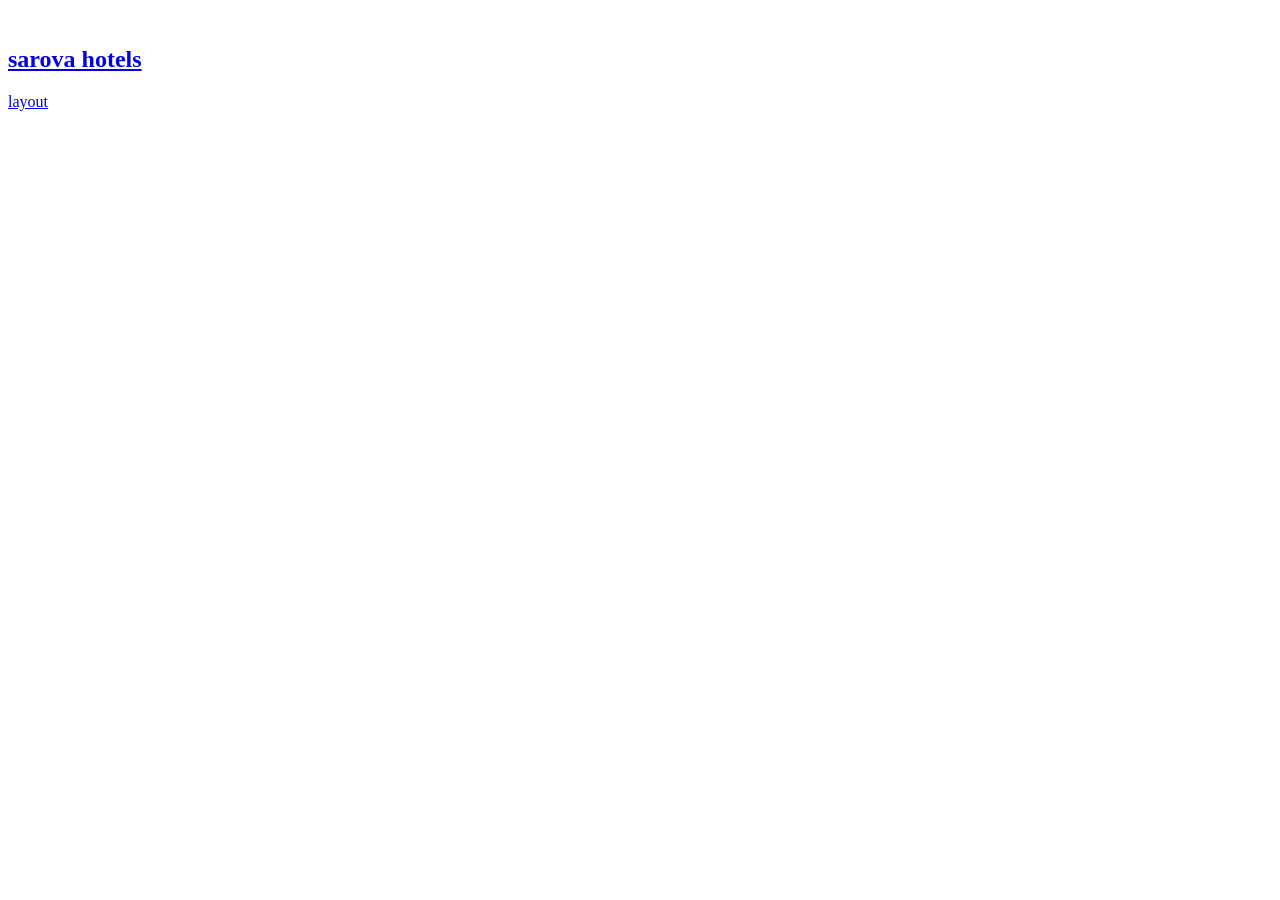
==== hotel1.html @ fb9c0d26 "c3" ====
<!DOCTYPE html>
<html lang="en">
<head>
    <meta charset="UTF-8">
    <meta name="viewport" content="width=device-width, initial-scale=1.0">
    <title>Document</title>
</head>
<body>
    <img src="https://www.sarovahotels.com/whitesands-mombasa/the-resort.html" alt="" >
    <a href="environment1-1.html">
        <div class="environment-card">
            <h2>sarova hotels</h2>
            <p>layout</p>
        </div>
    </a>  
</body>
</html>
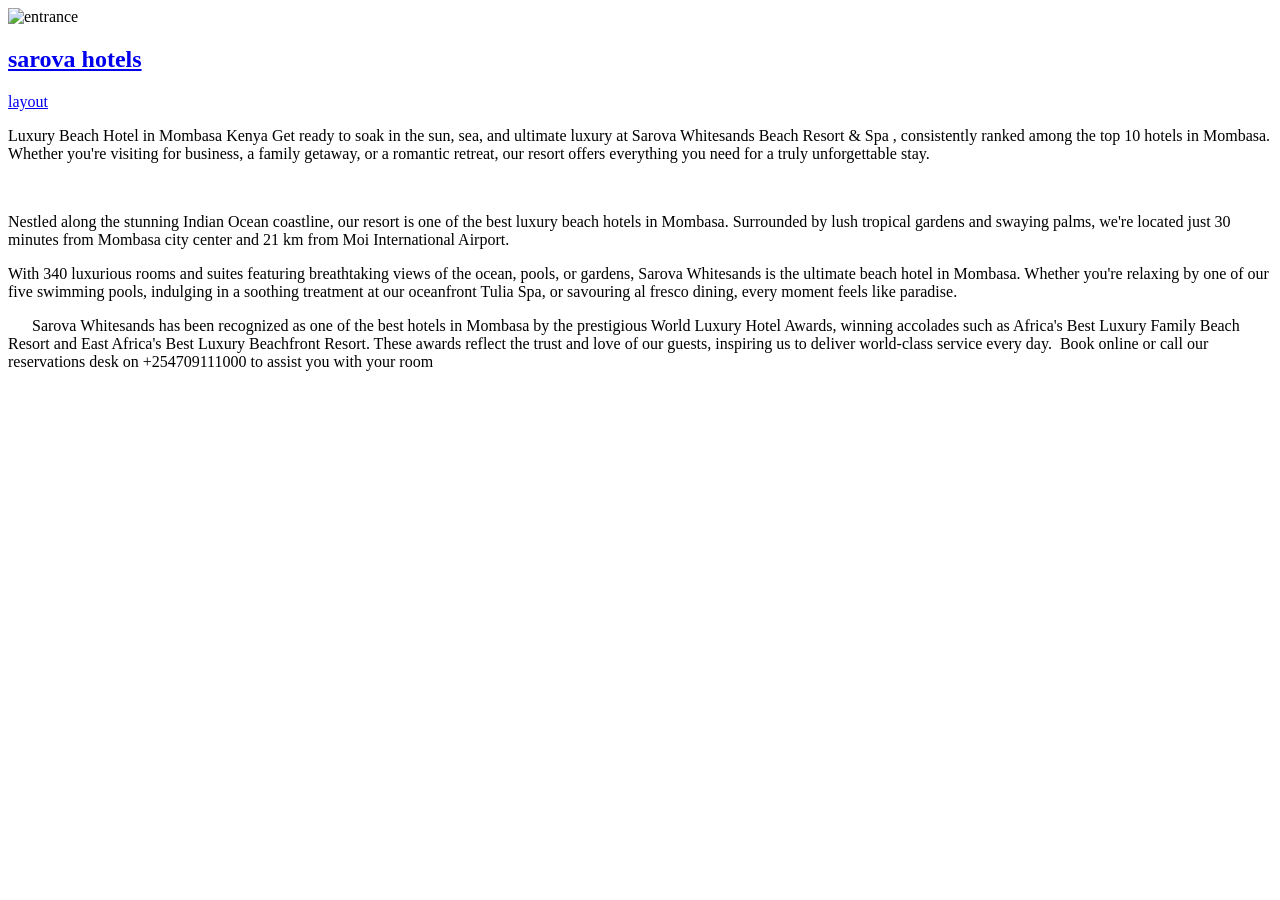
==== commit 03b50082: "c5" ====
--- a/hotel1.html
+++ b/hotel1.html
@@ -6,12 +6,41 @@
     <title>Document</title>
 </head>
 <body>
-    <img src="https://www.sarovahotels.com/whitesands-mombasa/the-resort.html" alt="" >
+    <img src="https://encrypted-tbn0.gstatic.com/images?q=tbn:ANd9GcRumH8BZSXkyp4e-MEwB-4mhidiYOlMemaIkg&s" alt="entrance" >
     <a href="environment1-1.html">
+        
         <div class="environment-card">
             <h2>sarova hotels</h2>
             <p>layout</p>
         </div>
     </a>  
+    
+    <p>Luxury Beach Hotel in Mombasa Kenya
+        Get ready to soak in the sun, sea, and ultimate luxury at Sarova Whitesands Beach Resort & Spa
+        , consistently ranked among the top 10 hotels in Mombasa. Whether you're visiting for business, a family getaway, or a romantic retreat, our resort offers everything you need for a truly unforgettable stay.
+        </p>
+        <img src="" alt="" >
+        <img src="" alt="" >
+        <img src="" alt="" >
+        <img src="" alt="" >
+        <img src="" alt="" >
+         <p>Nestled along the stunning Indian Ocean coastline, 
+        our resort is one of the best luxury beach hotels in Mombasa. Surrounded by lush tropical gardens and swaying palms, 
+        we're located just 30 minutes from Mombasa city center and 21 km from Moi International Airport.
+        <img src="" alt="" >
+        
+        <p>With 340 luxurious rooms and suites featuring breathtaking views of the ocean, pools, or gardens, Sarova Whitesands is the ultimate beach hotel in Mombasa. 
+        Whether you're relaxing by one of our five swimming pools, indulging in a soothing treatment at our oceanfront Tulia Spa, or savouring al fresco dining, every moment feels like paradise.
+        </p>
+        <img src="" alt="" >
+        <img src="" alt="" >
+        <img src="" alt="" >
+        <img src="" alt="" >
+        <img src="" alt="" >
+        <img src="" alt="" >
+        Sarova Whitesands has been recognized as one of the best hotels in Mombasa by the prestigious World Luxury Hotel Awards, winning accolades such as Africa's Best Luxury Family Beach Resort and East Africa's Best Luxury Beachfront Resort. These awards reflect the trust and love of our guests, inspiring us to deliver world-class service every day.
+        <img src="" alt="" >
+        Book online or call our reservations desk on +254709111000 to assist you with your room
+    </p>
 </body>
 </html>
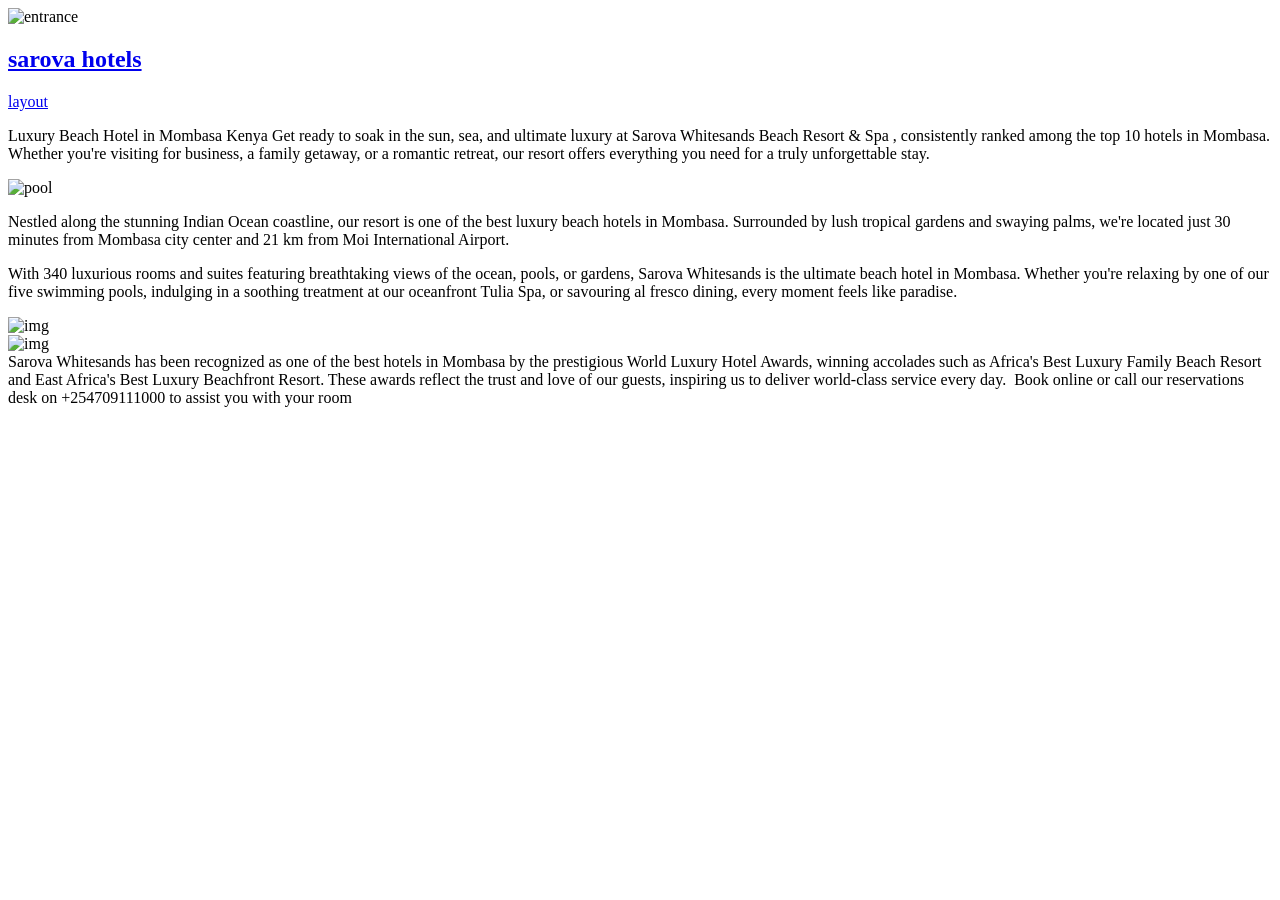
==== commit ffc36c6e: "c4" ====
--- a/hotel1.html
+++ b/hotel1.html
@@ -3,7 +3,8 @@
 <head>
     <meta charset="UTF-8">
     <meta name="viewport" content="width=device-width, initial-scale=1.0">
-    <title>Document</title>
+    <title>hotel site</title>
+    <link rel="stylesheet" href="./index.css">
 </head>
 <body>
     <img src="https://encrypted-tbn0.gstatic.com/images?q=tbn:ANd9GcRumH8BZSXkyp4e-MEwB-4mhidiYOlMemaIkg&s" alt="entrance" >
@@ -19,11 +20,16 @@
         Get ready to soak in the sun, sea, and ultimate luxury at Sarova Whitesands Beach Resort & Spa
         , consistently ranked among the top 10 hotels in Mombasa. Whether you're visiting for business, a family getaway, or a romantic retreat, our resort offers everything you need for a truly unforgettable stay.
         </p>
-        <img src="" alt="" >
-        <img src="" alt="" >
-        <img src="" alt="" >
-        <img src="" alt="" >
-        <img src="" alt="" >
+        <div id="slider">
+            <figure>
+                <img src="https://static21.com-hotel.com/uploads/hotel/31631/photo/sarova-whitesands-beach-resort-spa_15313434601.jpg" alt="pool" >
+                <img src="https://dynamic-media-cdn.tripadvisor.com/media/photo-o/14/12/b6/50/executive-suite.jpg?w=700&h=-1&s=1" alt="img" >
+                <img src="https://encrypted-tbn0.gstatic.com/images?q=tbn:ANd9GcTROh0h4I1bcelQ5XFaTnVrjkNzzvy-vp1_zQ&s" alt="img" >
+                <img src="https://www.uyaphi.com/sites/default/files/styles/image_400x275/public/kenya/lodge/sarova-whitesands-beach-resort-5.jpg?itok=c7XZF5-A" alt="img" >
+                <img src="https://static21.com-hotel.com/uploads/hotel/31631/photo/sarova-whitesands-beach-resort-spa_15313434601.jpg" alt="img" >
+            </figure>
+        </div>
+        
          <p>Nestled along the stunning Indian Ocean coastline, 
         our resort is one of the best luxury beach hotels in Mombasa. Surrounded by lush tropical gardens and swaying palms, 
         we're located just 30 minutes from Mombasa city center and 21 km from Moi International Airport.
@@ -32,12 +38,17 @@
         <p>With 340 luxurious rooms and suites featuring breathtaking views of the ocean, pools, or gardens, Sarova Whitesands is the ultimate beach hotel in Mombasa. 
         Whether you're relaxing by one of our five swimming pools, indulging in a soothing treatment at our oceanfront Tulia Spa, or savouring al fresco dining, every moment feels like paradise.
         </p>
-        <img src="" alt="" >
-        <img src="" alt="" >
-        <img src="" alt="" >
-        <img src="" alt="" >
-        <img src="" alt="" >
-        <img src="" alt="" >
+        <div id="slider">
+         <figure>
+             <img src="https://cf.bstatic.com/xdata/images/hotel/max1024x768/250334746.jpg?k=a82e3c71dc22049e912674a3073272215eb2e2161dc95f6ca8c1ed0cb75ae393&o=&hp=1" alt="img" >
+             <img src="https://encrypted-tbn0.gstatic.com/images?q=tbn:ANd9GcTy-kvs_Bk2PKWMbit6sh0sIRImNzKBb019jg&s" alt="img" >
+             <img src="https://encrypted-tbn0.gstatic.com/images?q=tbn:ANd9GcTdovX8tlebEHhW423phuyivXat6BzAKQ7s-A&s" alt="img" >
+             <img src="https://encrypted-tbn0.gstatic.com/images?q=tbn:ANd9GcSFkkr0YT0gH2UW7ZN1E6HpSIud5gCT9clS5w&s" alt="img" >
+             <img src="https://encrypted-tbn0.gstatic.com/images?q=tbn:ANd9GcRNgay2_57fzYxOqzQeArXQH-M9jeppgkUn_A&s" alt="img" >
+             <img src="https://encrypted-tbn0.gstatic.com/images?q=tbn:ANd9GcR-bElmjp77ikGeKol53NAD8hlZXsCEaYRwYA&s" alt="img" >
+            </figure>
+        </div>
+        
         Sarova Whitesands has been recognized as one of the best hotels in Mombasa by the prestigious World Luxury Hotel Awards, winning accolades such as Africa's Best Luxury Family Beach Resort and East Africa's Best Luxury Beachfront Resort. These awards reflect the trust and love of our guests, inspiring us to deliver world-class service every day.
         <img src="" alt="" >
         Book online or call our reservations desk on +254709111000 to assist you with your room
--- a/index.css
+++ b/index.css
@@ -0,0 +1,50 @@
+#slider {
+    overflow: hidden;
+}
+#slider figure {
+    position: relative;
+    width: 500%;
+    margin: 0;
+    left: 0;
+    animation: 10s slider infinite;
+}
+#slider figure img {
+    float: left;
+    width: 20%;
+}
+@keyframes slider {
+    0% {
+        left: 0;
+    }
+    20% {
+        left: 0;
+    }
+    25% {
+        left: -100%;
+    }
+    45% {
+        left: -100%;
+    }
+    50% {
+        left: -200%;
+    }
+    70% {
+        left: -200%;
+    }
+    75% { 
+        left: -300%;
+    }
+    95% {
+        left: -300%;
+    }
+    100% {
+        left: -400%;
+    }
+    
+
+}
+.img{
+    height: 50px;
+    width: 50px;
+    border: 50%;
+}
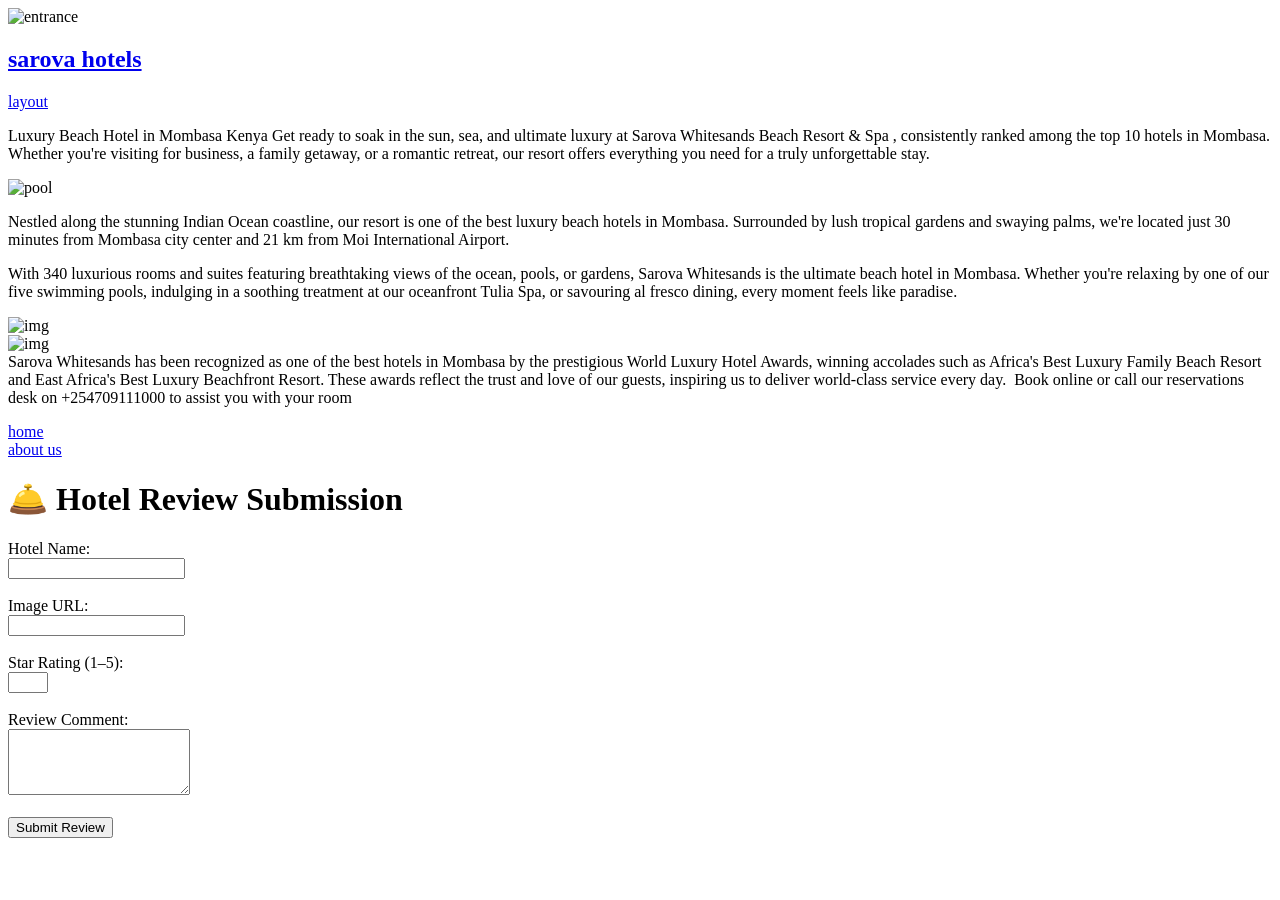
==== commit 057d9e84: "c6" ====
--- a/hotel1.html
+++ b/hotel1.html
@@ -7,6 +7,7 @@
     <link rel="stylesheet" href="./index.css">
 </head>
 <body>
+    
     <img src="https://encrypted-tbn0.gstatic.com/images?q=tbn:ANd9GcRumH8BZSXkyp4e-MEwB-4mhidiYOlMemaIkg&s" alt="entrance" >
     <a href="environment1-1.html">
         
@@ -53,5 +54,52 @@
         <img src="" alt="" >
         Book online or call our reservations desk on +254709111000 to assist you with your room
     </p>
+    <nav class="navigation">
+        <div>
+            <a href="#home">home</a>
+        </div>
+        <div>
+            <a href="aboutus.html">about us</a>
+        </div>
+        <a href="background"></a>
+    </nav>
+
+    
+    <h1>🛎️ Hotel Review Submission</h1>
+
+    <form id="hotelForm">
+        <label>
+            Hotel Name:<br>
+            <input type="text" id="hotelName" required>
+        </label>
+        <br><br>
+
+        <label>
+            Image URL:
+            <br>
+            <input type="text" id="hotelImage" required>
+        </label>
+        
+        <br><br>
+
+        <label>
+            Star Rating (1–5):<br>
+            <input type="number" id="hotelRating" min="1" max="5" required>
+        </label>
+        <br><br>
+
+        <label>
+            Review Comment:<br>
+            <textarea id="hotelComment" rows="4" required></textarea>
+        </label>
+        <br><br>
+
+        <button type="submit">Submit Review</button>
+        <br>
+    </form>
+
+    <div id="hotelList"></div>
+
+    
 </body>
 </html>
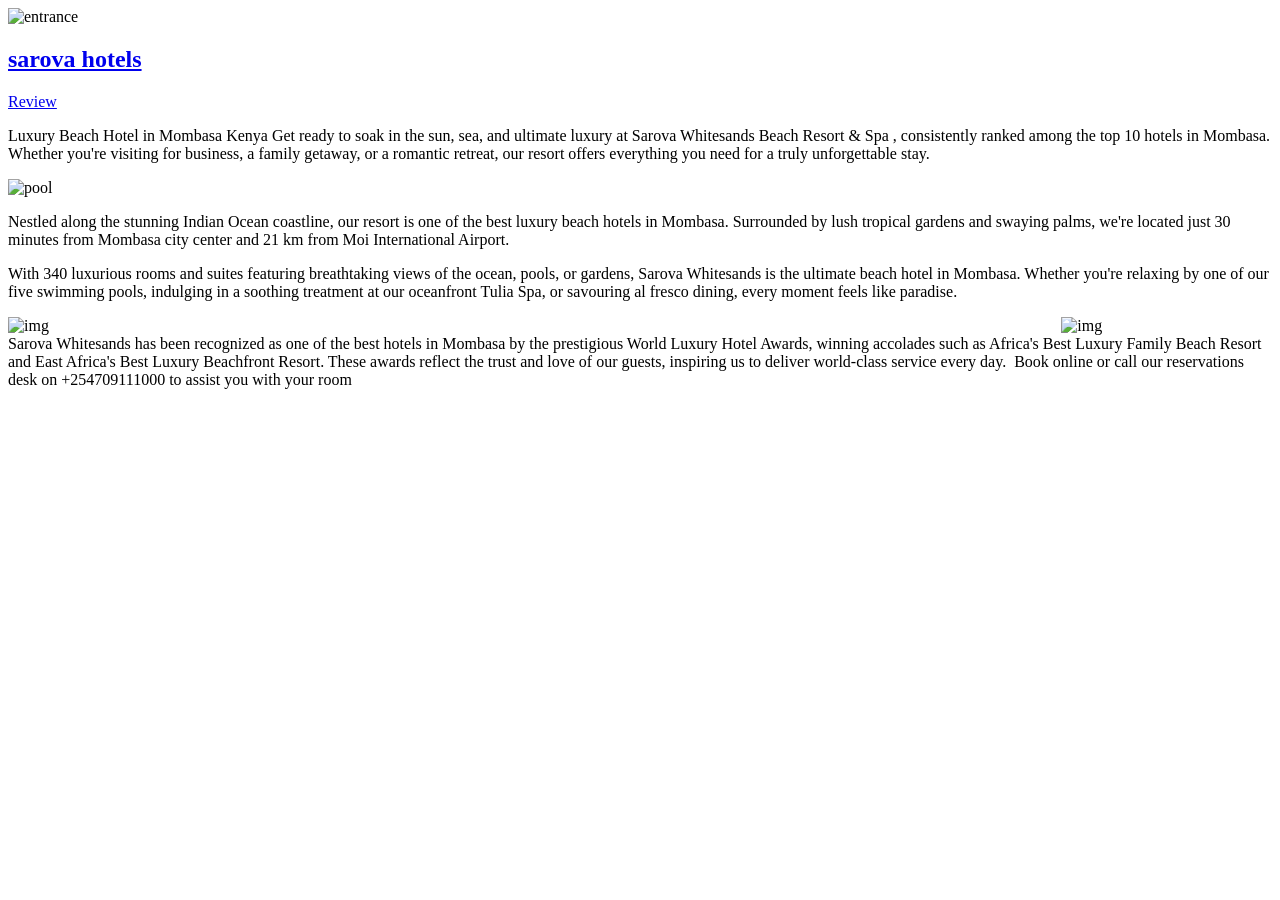
==== commit 94e66bde: "c8" ====
--- a/hotel1.html
+++ b/hotel1.html
@@ -13,7 +13,7 @@
         
         <div class="environment-card">
             <h2>sarova hotels</h2>
-            <p>layout</p>
+            <p>Review</p>
         </div>
     </a>  
     
@@ -54,52 +54,9 @@
         <img src="" alt="" >
         Book online or call our reservations desk on +254709111000 to assist you with your room
     </p>
-    <nav class="navigation">
-        <div>
-            <a href="#home">home</a>
-        </div>
-        <div>
-            <a href="aboutus.html">about us</a>
-        </div>
-        <a href="background"></a>
-    </nav>
+   
 
     
-    <h1>🛎️ Hotel Review Submission</h1>
-
-    <form id="hotelForm">
-        <label>
-            Hotel Name:<br>
-            <input type="text" id="hotelName" required>
-        </label>
-        <br><br>
-
-        <label>
-            Image URL:
-            <br>
-            <input type="text" id="hotelImage" required>
-        </label>
-        
-        <br><br>
-
-        <label>
-            Star Rating (1–5):<br>
-            <input type="number" id="hotelRating" min="1" max="5" required>
-        </label>
-        <br><br>
-
-        <label>
-            Review Comment:<br>
-            <textarea id="hotelComment" rows="4" required></textarea>
-        </label>
-        <br><br>
-
-        <button type="submit">Submit Review</button>
-        <br>
-    </form>
-
-    <div id="hotelList"></div>
-
     
 </body>
 </html>
--- a/index.css
+++ b/index.css
@@ -1,5 +1,7 @@
 #slider {
     overflow: hidden;
+    width: 100%;
+    max-width: 100%;
 }
 #slider figure {
     position: relative;
@@ -7,10 +9,14 @@
     margin: 0;
     left: 0;
     animation: 10s slider infinite;
+    display: flex;
+
 }
 #slider figure img {
     float: left;
     width: 20%;
+    height: auto;
+    object-fit: cover;
 }
 @keyframes slider {
     0% {
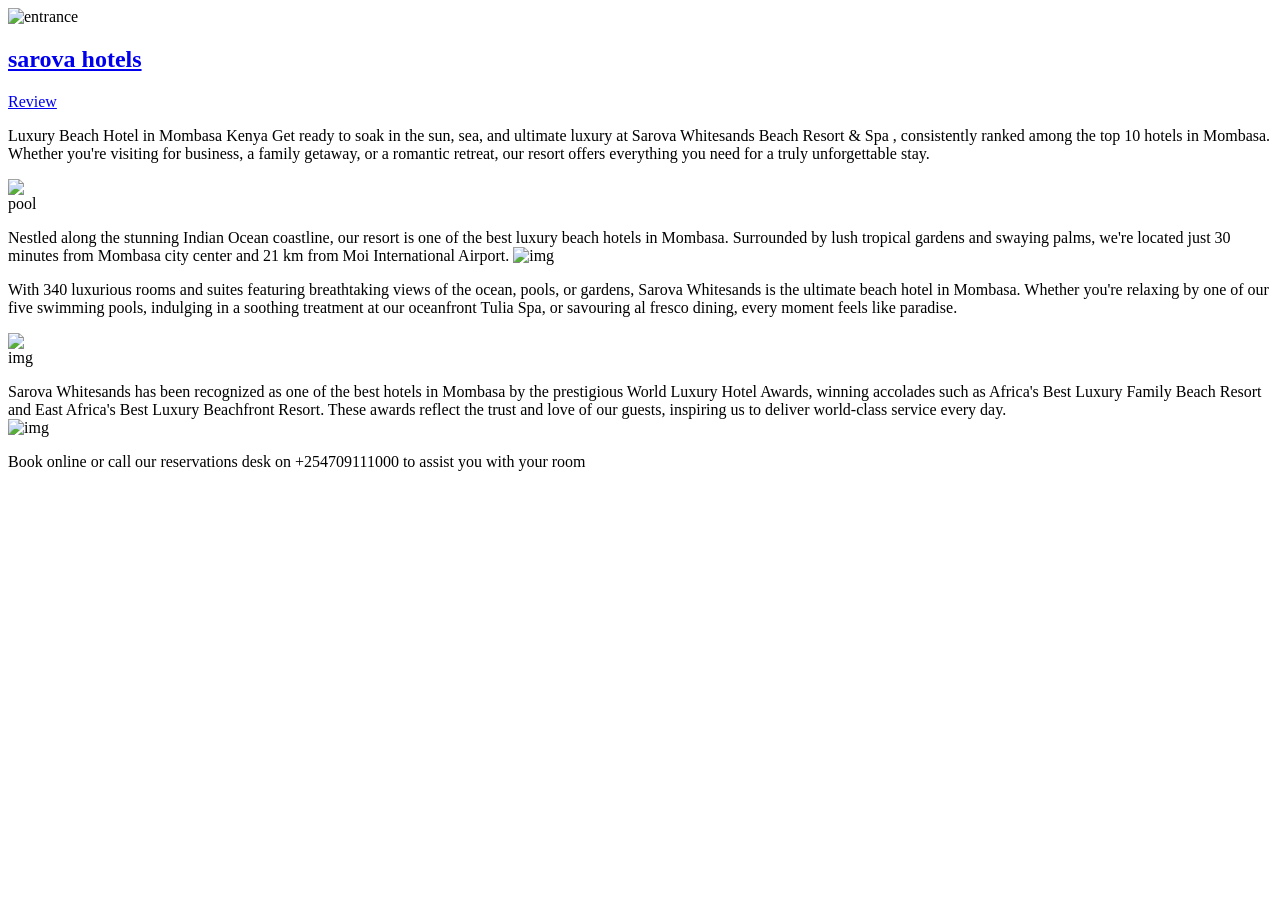
==== commit 2fd318c7: "c7" ====
--- a/hotel1.html
+++ b/hotel1.html
@@ -24,9 +24,10 @@
         <div id="slider">
             <figure>
                 <img src="https://static21.com-hotel.com/uploads/hotel/31631/photo/sarova-whitesands-beach-resort-spa_15313434601.jpg" alt="pool" >
-                <img src="https://dynamic-media-cdn.tripadvisor.com/media/photo-o/14/12/b6/50/executive-suite.jpg?w=700&h=-1&s=1" alt="img" >
-                <img src="https://encrypted-tbn0.gstatic.com/images?q=tbn:ANd9GcTROh0h4I1bcelQ5XFaTnVrjkNzzvy-vp1_zQ&s" alt="img" >
+                <img src="https://cf.bstatic.com/xdata/images/hotel/max1024x768/569204587.jpg?k=c7a1b1ffea72f5595632c9ec802c7253409b8feea4f1378212848f8d7a44f9b3&o=&hp=1" alt="img" >
                 <img src="https://www.uyaphi.com/sites/default/files/styles/image_400x275/public/kenya/lodge/sarova-whitesands-beach-resort-5.jpg?itok=c7XZF5-A" alt="img" >
+                <img src="https://ik.imgkit.net/3vlqs5axxjf/external/ik-seo/http://images.ntmllc.com/v4/hotel/413/413496/413496_EXT_ZFD86E/Sarova-Whitesands-Beach-Resort-%26-Spa-Exterior.jpg?tr=w-780%2Ch-437%2Cfo-auto" alt="img">
+                <img src="" alt="img">
                 <img src="https://static21.com-hotel.com/uploads/hotel/31631/photo/sarova-whitesands-beach-resort-spa_15313434601.jpg" alt="img" >
             </figure>
         </div>
@@ -34,7 +35,7 @@
          <p>Nestled along the stunning Indian Ocean coastline, 
         our resort is one of the best luxury beach hotels in Mombasa. Surrounded by lush tropical gardens and swaying palms, 
         we're located just 30 minutes from Mombasa city center and 21 km from Moi International Airport.
-        <img src="" alt="" >
+        <img src="https://www.kenyasafari.com/images/sarova-shaba-game-lodge-shaba-np-sarova-shaba-game-lodge-10-758x700.jpg" alt="img" >
         
         <p>With 340 luxurious rooms and suites featuring breathtaking views of the ocean, pools, or gardens, Sarova Whitesands is the ultimate beach hotel in Mombasa. 
         Whether you're relaxing by one of our five swimming pools, indulging in a soothing treatment at our oceanfront Tulia Spa, or savouring al fresco dining, every moment feels like paradise.
@@ -50,8 +51,9 @@
             </figure>
         </div>
         
-        Sarova Whitesands has been recognized as one of the best hotels in Mombasa by the prestigious World Luxury Hotel Awards, winning accolades such as Africa's Best Luxury Family Beach Resort and East Africa's Best Luxury Beachfront Resort. These awards reflect the trust and love of our guests, inspiring us to deliver world-class service every day.
-        <img src="" alt="" >
+         <p>Sarova Whitesands has been recognized as one of the best hotels in Mombasa by the prestigious World Luxury Hotel Awards, winning accolades such as Africa's Best Luxury Family Beach Resort and East Africa's Best Luxury Beachfront Resort. These awards reflect the trust and love of our guests, inspiring us to deliver world-class service every day.
+        <img src="https://i0.wp.com/www.kbc.co.ke/wp-content/uploads/2023/10/sarova.jpeg?fit=1600%2C1065&ssl=1" alt="img" >
+         </p>
         Book online or call our reservations desk on +254709111000 to assist you with your room
     </p>
    
--- a/index.css
+++ b/index.css
@@ -49,8 +49,9 @@
     
 
 }
-.img{
-    height: 50px;
-    width: 50px;
+img{
+    height: 300px;
+    width: 300px;
     border: 50%;
+    margin-right: 40%;
 }
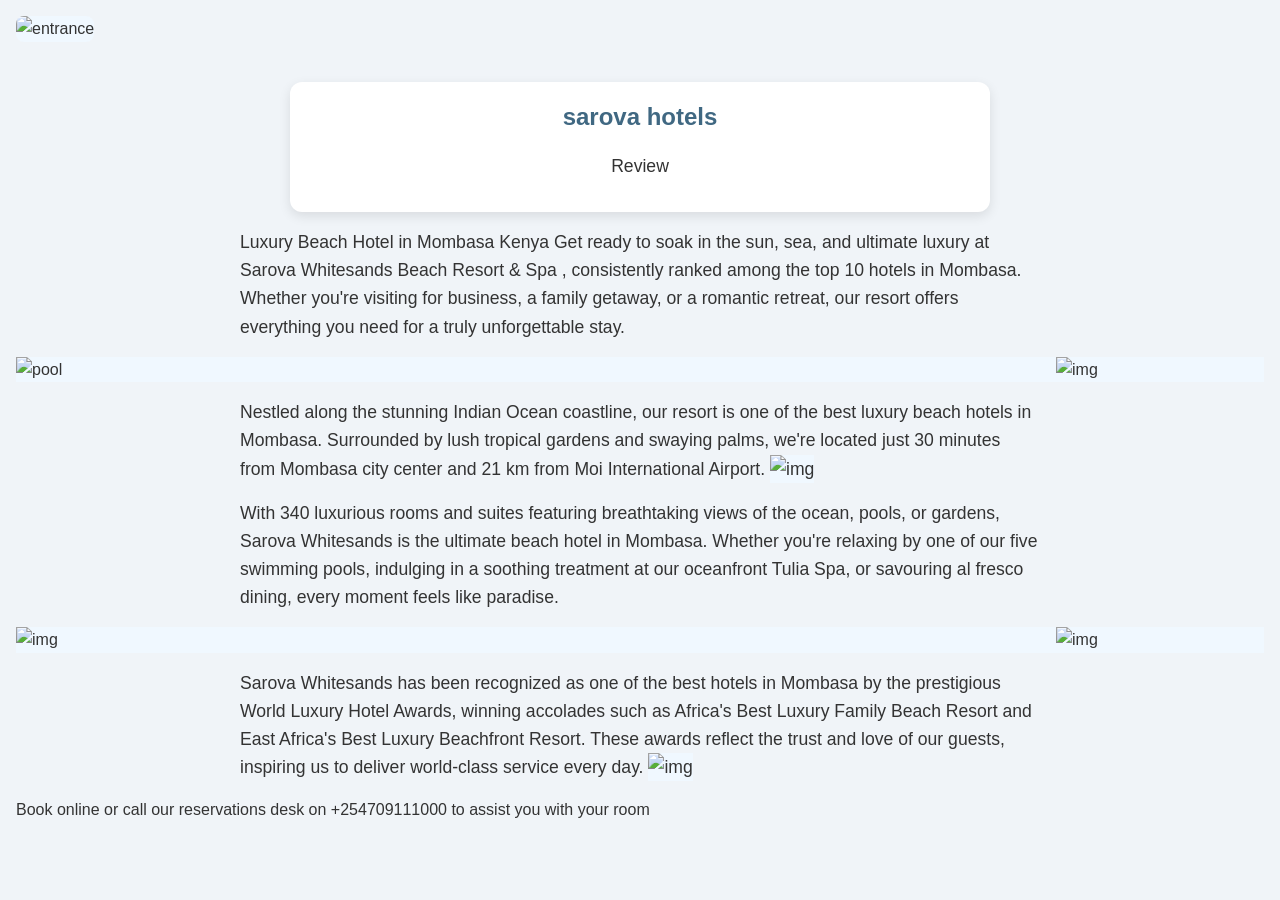
==== commit ff7b6fe1: "c10" ====
--- a/hotel1.html
+++ b/hotel1.html
@@ -25,7 +25,7 @@
             <figure>
                 <img src="https://static21.com-hotel.com/uploads/hotel/31631/photo/sarova-whitesands-beach-resort-spa_15313434601.jpg" alt="pool" >
                 <img src="https://cf.bstatic.com/xdata/images/hotel/max1024x768/569204587.jpg?k=c7a1b1ffea72f5595632c9ec802c7253409b8feea4f1378212848f8d7a44f9b3&o=&hp=1" alt="img" >
-                <img src="https://www.uyaphi.com/sites/default/files/styles/image_400x275/public/kenya/lodge/sarova-whitesands-beach-resort-5.jpg?itok=c7XZF5-A" alt="img" >
+                <img src= "https://encrypted-tbn0.gstatic.com/images?q=tbn:ANd9GcRumH8BZSXkyp4e-MEwB-4mhidiYOlMemaIkg&s" alt="img" >
                 <img src="https://ik.imgkit.net/3vlqs5axxjf/external/ik-seo/http://images.ntmllc.com/v4/hotel/413/413496/413496_EXT_ZFD86E/Sarova-Whitesands-Beach-Resort-%26-Spa-Exterior.jpg?tr=w-780%2Ch-437%2Cfo-auto" alt="img">
                 <img src="" alt="img">
                 <img src="https://static21.com-hotel.com/uploads/hotel/31631/photo/sarova-whitesands-beach-resort-spa_15313434601.jpg" alt="img" >
--- a/index.css
+++ b/index.css
@@ -26,32 +26,130 @@
         left: 0;
     }
     25% {
-        left: -100%;
+        left: -50%;
     }
     45% {
-        left: -100%;
+        left: -50%;
     }
     50% {
-        left: -200%;
+        left: -120%;
     }
     70% {
-        left: -200%;
+        left: -120%;
     }
     75% { 
-        left: -300%;
+        left: -190%;
     }
     95% {
-        left: -300%;
+        left: -190%;
     }
     100% {
-        left: -400%;
+        left: 0%;
     }
     
 
 }
-img{
-    height: 300px;
-    width: 300px;
-    border: 50%;
-    margin-right: 40%;
-}+img {
+    background-color: aliceblue;
+    
+    
+}
+.body {
+    font-family: Arial, sans-serif;
+    text-align: center;
+    background-color: #333;
+    background: #1a374d;
+}
+
+.navigation {
+    background-color: #333;
+    padding: 1em;
+}
+
+.navigation a {
+    color: white;
+    text-decoration: none;
+    margin: 0 1em;
+    font-weight: bold;
+}
+
+.hotel-list {
+    display: flex;
+    flex-direction: column;
+    align-items: center;
+}
+
+.hotel-card {
+    border: 1px solid #ccc;
+    padding: 1em;
+    margin: 1em 0;
+    max-width: 600px;
+    background-color: #f9f9f9;
+    left: 0%;
+}
+
+.hotel-card img {
+    max-width: 100%;
+    height: auto;
+}
+* {
+    margin: 0;
+    padding: 0;
+    box-sizing: border-box;
+}
+
+body {
+    font-family: 'Segoe UI', Tahoma, Geneva, Verdana, sans-serif;
+    line-height: 1.6;
+    background-color: #f0f4f8;
+    color: #333;
+    padding: 1rem;
+}
+
+
+h1, h2 {
+    color: #1a374d;
+    margin-bottom: 0.5rem;
+}
+
+
+p {
+    max-width: 800px;
+    margin: 1rem auto;
+    font-size: 1.1rem;
+}
+
+
+body > img {
+    width: 100%;
+    height: 400px;
+    object-fit: cover;
+    border-radius: 8px;
+    margin-bottom: 1.5rem;
+}
+
+
+.environment-card {
+    background-color: #ffffff;
+    border-radius: 12px;
+    box-shadow: 0 4px 12px rgba(0,0,0,0.1);
+    padding: 1rem;
+    margin: 1rem auto;
+    max-width: 700px;
+    text-align: center;
+    transition: transform 0.3s ease;
+}
+
+.environment-card:hover {
+    transform: scale(1.02);
+}
+
+.environment-card h2 {
+    margin-bottom: 0.5rem;
+    color: #406882;
+}
+
+a {
+    text-decoration: none;
+    color: inherit;
+}
